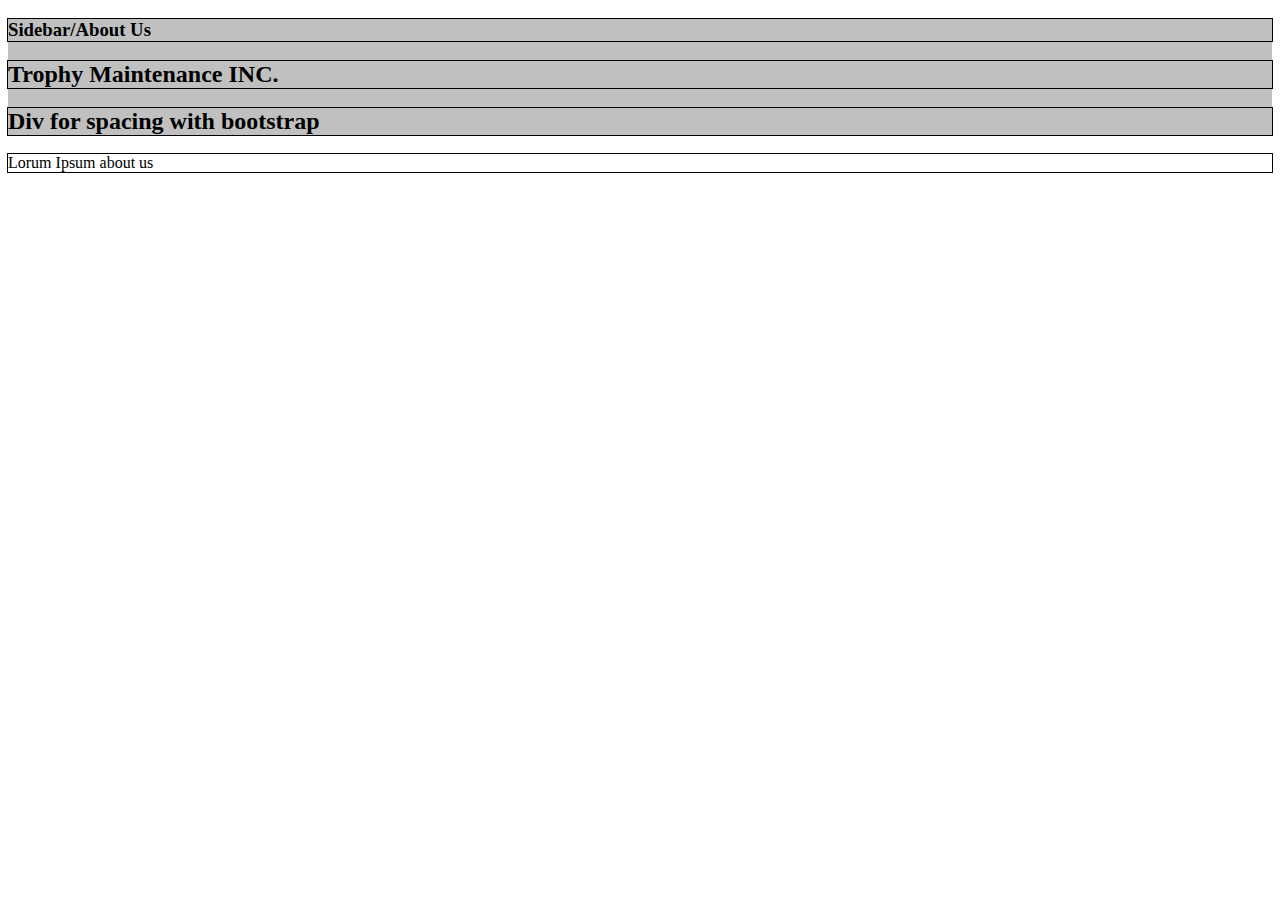
==== index.html @ d4669ff4 "first commit" ====
<!doctype html>
<html lang="en">
  <head>
    <!-- Required meta tags -->
    <meta charset="utf-8">
    <meta name="viewport" content="width=device-width, initial-scale=1, shrink-to-fit=no">

    <!-- Option 1: jQuery and Bootstrap Bundle (includes Popper) -->
    <script src="https://code.jquery.com/jquery-3.5.1.slim.min.js" integrity="sha384-DfXdz2htPH0lsSSs5nCTpuj/zy4C+OGpamoFVy38MVBnE+IbbVYUew+OrCXaRkfj" crossorigin="anonymous"></script>
    <script src="https://cdn.jsdelivr.net/npm/bootstrap@4.5.3/dist/js/bootstrap.bundle.min.js" integrity="sha384-ho+j7jyWK8fNQe+A12Hb8AhRq26LrZ/JpcUGGOn+Y7RsweNrtN/tE3MoK7ZeZDyx" crossorigin="anonymous"></script>

    <!-- Bootstrap CSS -->
    <link rel="stylesheet" href="/bootstrap/css/bootstrap.min.css" integrity="sha384-TX8t27EcRE3e/ihU7zmQxVncDAy5uIKz4rEkgIXeMed4M0jlfIDPvg6uqKI2xXr2" crossorigin="anonymous">

    <link rel="stylesheet" href="css/styles1.css">

    <title>Branding Website</title>

  </head>

  <body>
    <div class="container">
        <div class="row ns row1">
            <div class="col-md-2 wf">
                <h3>Sidebar/About Us</h3>
            </div>
            <div class="col-md-6 wf">
                <h2>Trophy Maintenance INC.</h2>
            </div>
            <div class="col-md-4 wf">
                <h2>Div for spacing with bootstrap</h2>
            </div>
        </div>

        <div class="row">
          <div class="col-md-3 wf">
            <p>Lorum Ipsum about us</p>
          </div>
        

      


        </div>
    </div>







  </body>

</html>
---- css/styles1.css ----
body {
    background-image: url(/BrandingWebsite/imgs/Background\ image\ for\ page\ 1.jpg);
    background-size: 100%;
    background-repeat: no-repeat;
}
.wf {
    outline: 1px solid black;
}
.ns {
    background-color: silver;
}
.ns2 {
    background-color: gray;
}
.row {
    max-height: 500px;
}
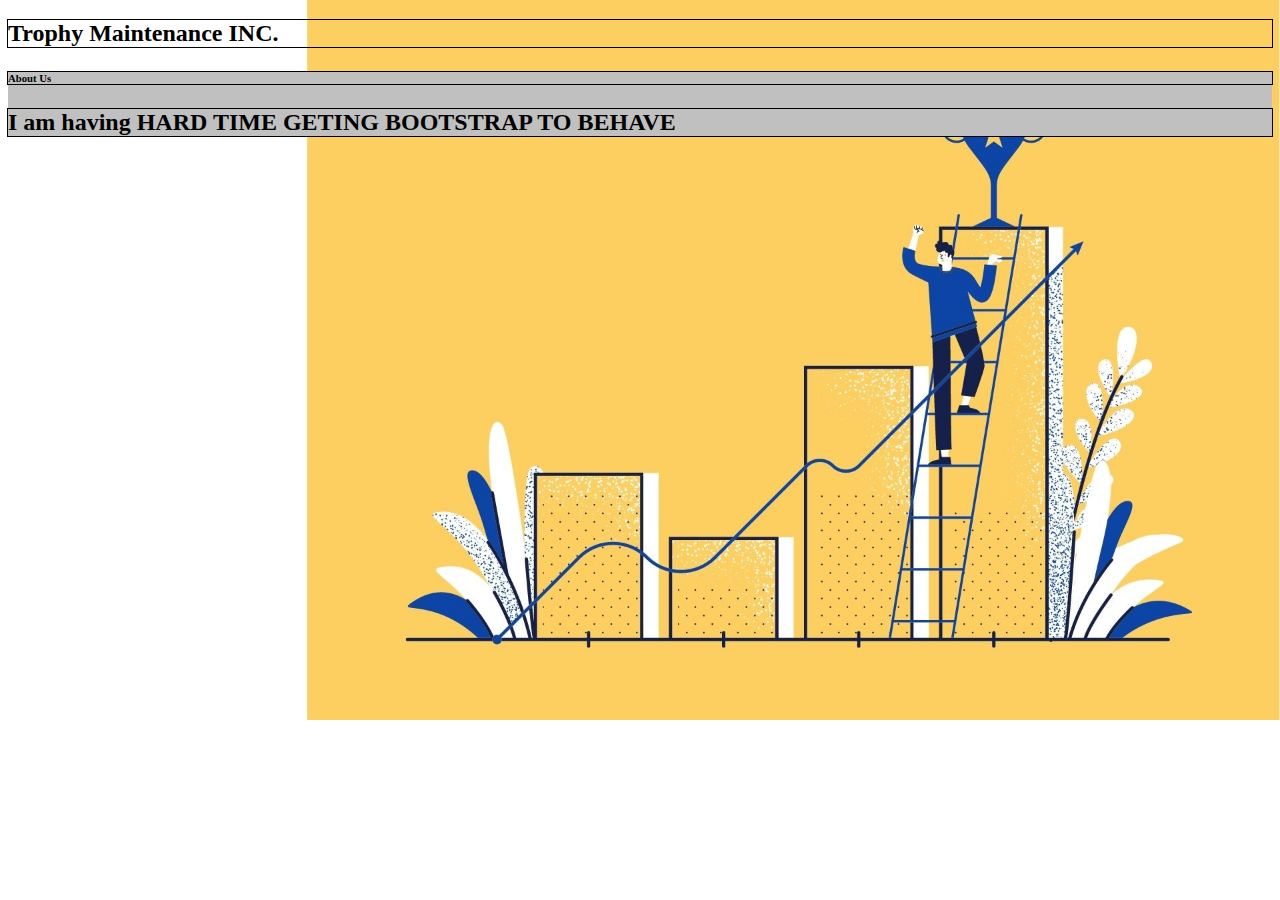
==== commit 257765c3: "second commit" ====
--- a/index.html
+++ b/index.html
@@ -10,9 +10,11 @@
     <script src="https://cdn.jsdelivr.net/npm/bootstrap@4.5.3/dist/js/bootstrap.bundle.min.js" integrity="sha384-ho+j7jyWK8fNQe+A12Hb8AhRq26LrZ/JpcUGGOn+Y7RsweNrtN/tE3MoK7ZeZDyx" crossorigin="anonymous"></script>
 
     <!-- Bootstrap CSS -->
-    <link rel="stylesheet" href="/bootstrap/css/bootstrap.min.css" integrity="sha384-TX8t27EcRE3e/ihU7zmQxVncDAy5uIKz4rEkgIXeMed4M0jlfIDPvg6uqKI2xXr2" crossorigin="anonymous">
+    <link rel="stylesheet" href="https://cdn.jsdelivr.net/npm/bootstrap@4.5.3/dist/css/bootstrap.min.css" integrity="sha384-TX8t27EcRE3e/ihU7zmQxVncDAy5uIKz4rEkgIXeMed4M0jlfIDPvg6uqKI2xXr2" crossorigin="anonymous">
 
-    <link rel="stylesheet" href="css/styles1.css">
+    <link href="https://fonts.googleapis.com/css2?family=Abel&family=Arya:wght@700&display=swap" rel="stylesheet">
+
+    <link rel="stylesheet" href="/css/styles1.css">
 
     <title>Branding Website</title>
 
@@ -20,22 +22,26 @@
 
   <body>
     <div class="container">
-        <div class="row ns row1">
-            <div class="col-md-2 wf">
-                <h3>Sidebar/About Us</h3>
-            </div>
-            <div class="col-md-6 wf">
-                <h2>Trophy Maintenance INC.</h2>
-            </div>
-            <div class="col-md-4 wf">
-                <h2>Div for spacing with bootstrap</h2>
-            </div>
-        </div>
+      
+    <div class="row wf">
+      <div class="col justify">
+        <h2>Trophy Maintenance INC.</h2>
+      </div>
+    </div>
 
-        <div class="row">
-          <div class="col-md-3 wf">
-            <p>Lorum Ipsum about us</p>
+      <div class="row ns">
+          <div class="col-md-2 wf">
+              <h6>About Us</h6>
           </div>
+          <!--<div class="col wf">
+              <h2>Div for spacing with bootstrap</h2>
+          </div> -->
+          <div class="col wf">
+            <h2>I am having  HARD TIME GETING BOOTSTRAP TO BEHAVE</h2>
+          </div>
+      </div>
+
+        
         
 
       
--- a/css/styles1.css
+++ b/css/styles1.css
@@ -1,7 +1,8 @@
 body {
-    background-image: url(/BrandingWebsite/imgs/Background\ image\ for\ page\ 1.jpg);
+    background-image: url(/imgs/Background\ image\ for\ page\ 1.jpg);
     background-size: 100%;
     background-repeat: no-repeat;
+    
 }
 .wf {
     outline: 1px solid black;
@@ -15,3 +16,8 @@
 .row {
     max-height: 500px;
 }
+ h2 h6 {
+    font-family: 'Arya', sans-serif;
+ }
+
+ 